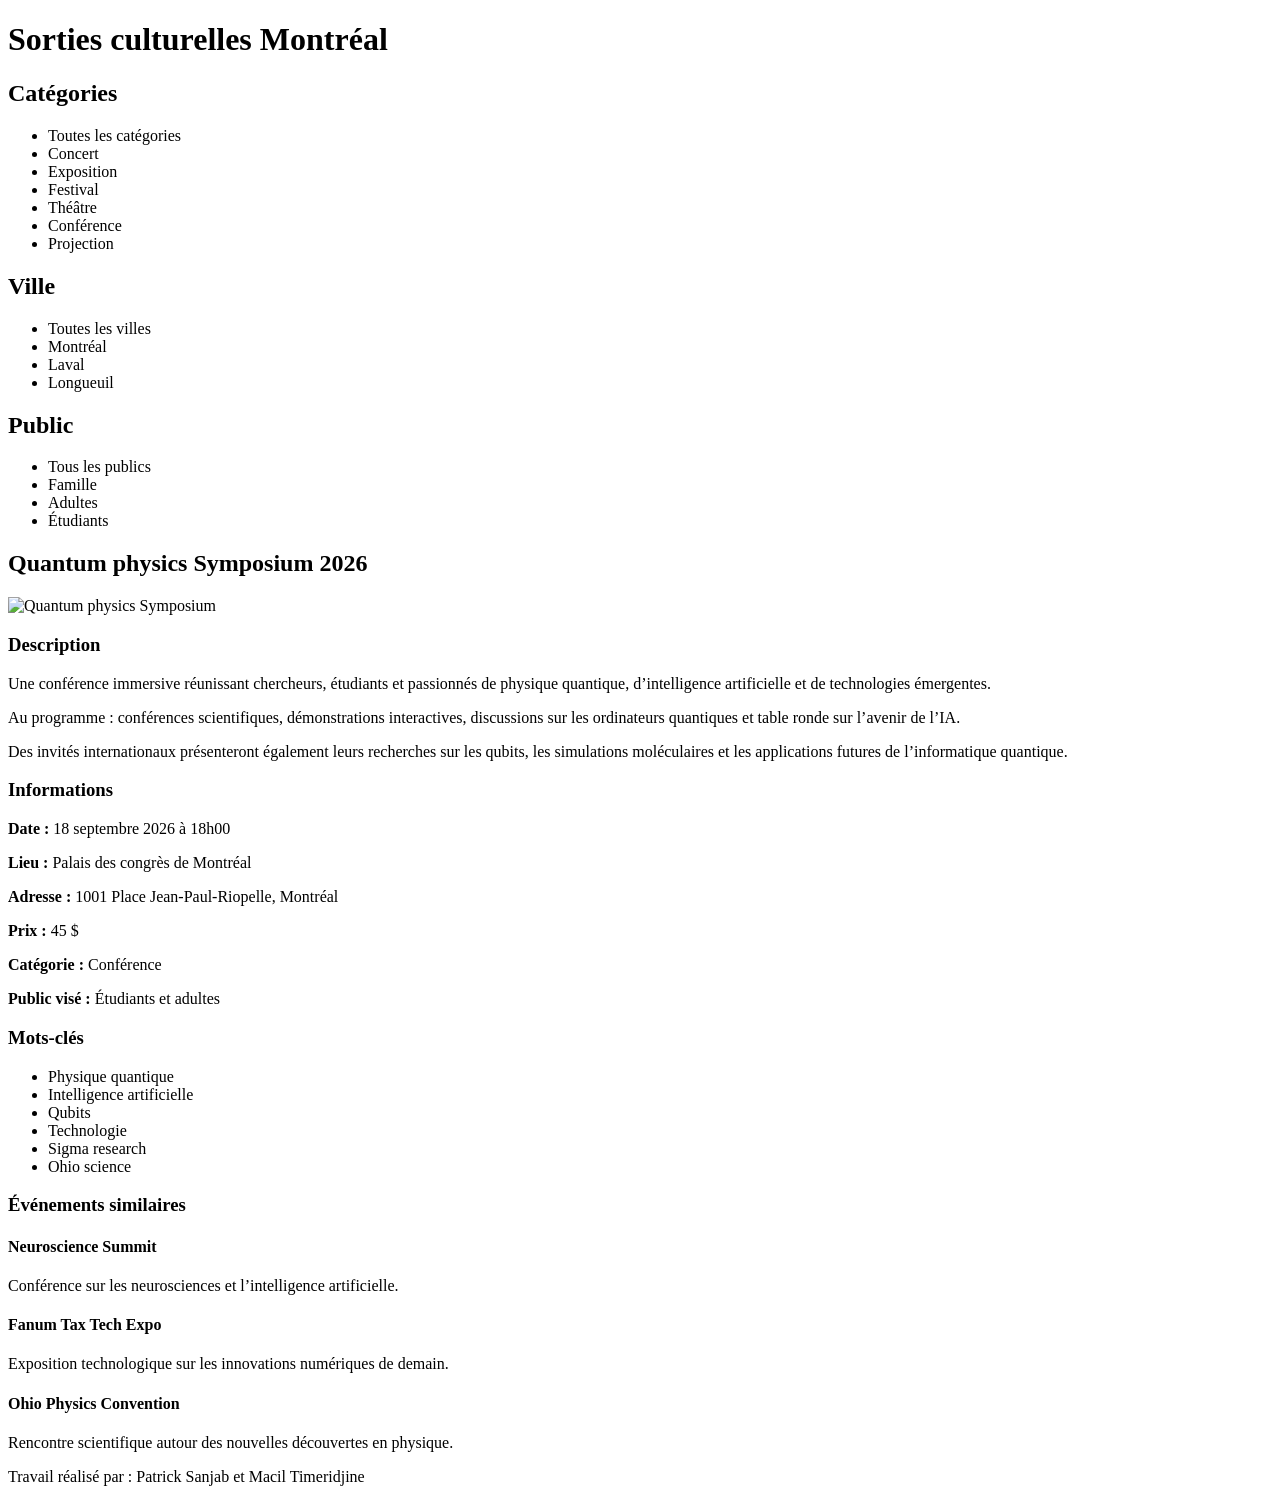
==== evenement.html @ 057385b1 "Create evenement.html" ====
<!DOCTYPE html>
<html lang="fr">

<head>
    <meta charset="UTF-8">
    <meta name="viewport" content="width=device-width, initial-scale=1.0">
    <title>Quantum Rizz Symposium</title>
</head>

<body>

<header>
    <h1>Sorties culturelles Montréal</h1>
</header>

<nav>
    <section>
        <h2>Catégories</h2>
        <ul>
            <li>Toutes les catégories</li>
            <li>Concert</li>
            <li>Exposition</li>
            <li>Festival</li>
            <li>Théâtre</li>
            <li>Conférence</li>
            <li>Projection</li>
        </ul>
    </section>

    <section>
        <h2>Ville</h2>
        <ul>
            <li>Toutes les villes</li>
            <li>Montréal</li>
            <li>Laval</li>
            <li>Longueuil</li>
        </ul>
    </section>

    <section>
        <h2>Public</h2>
        <ul>
            <li>Tous les publics</li>
            <li>Famille</li>
            <li>Adultes</li>
            <li>Étudiants</li>
        </ul>
    </section>
</nav>

<main>

    <article>

        <header>
            <h2>Quantum physics Symposium 2026</h2>
        </header>

        <img src="https://images.unsplash.com/photo-1532094349884-543bc11b234d?w=1200"
             alt="Quantum physics Symposium">

        <section>
            <h3>Description</h3>

            <p>
                Une conférence immersive réunissant chercheurs, étudiants et passionnés de physique quantique,
                d’intelligence artificielle et de technologies émergentes.
            </p>

            <p>
                Au programme : conférences scientifiques, démonstrations interactives, discussions sur les
                ordinateurs quantiques et table ronde sur l’avenir de l’IA.
            </p>

            <p>
                Des invités internationaux présenteront également leurs recherches sur les qubits, les simulations
                moléculaires et les applications futures de l’informatique quantique.
            </p>
        </section>

        <section>
            <h3>Informations</h3>

            <p>
                <strong>Date :</strong>
                <time datetime="2026-09-18T18:00">
                    18 septembre 2026 à 18h00
                </time>
            </p>

            <p>
                <strong>Lieu :</strong>
                Palais des congrès de Montréal
            </p>

            <p>
                <strong>Adresse :</strong>
                1001 Place Jean-Paul-Riopelle, Montréal
            </p>

            <p>
                <strong>Prix :</strong>
                45 $
            </p>

            <p>
                <strong>Catégorie :</strong>
                Conférence
            </p>

            <p>
                <strong>Public visé :</strong>
                Étudiants et adultes
            </p>
        </section>

        <section>
            <h3>Mots-clés</h3>

            <ul>
                <li>Physique quantique</li>
                <li>Intelligence artificielle</li>
                <li>Qubits</li>
                <li>Technologie</li>
                <li>Sigma research</li>
                <li>Ohio science</li>
            </ul>
        </section>

        <section>
            <h3>Événements similaires</h3>

            <article>
                <h4> Neuroscience Summit</h4>
                <p>Conférence sur les neurosciences et l’intelligence artificielle.</p>
            </article>

            <article>
                <h4>Fanum Tax Tech Expo</h4>
                <p>Exposition technologique sur les innovations numériques de demain.</p>
            </article>

            <article>
                <h4>Ohio Physics Convention</h4>
                <p>Rencontre scientifique autour des nouvelles découvertes en physique.</p>
            </article>

        </section>

    </article>

</main>

<footer>
    <p>Travail réalisé par : Patrick Sanjab et Macil Timeridjine</p>
</footer>

</body>
</html>
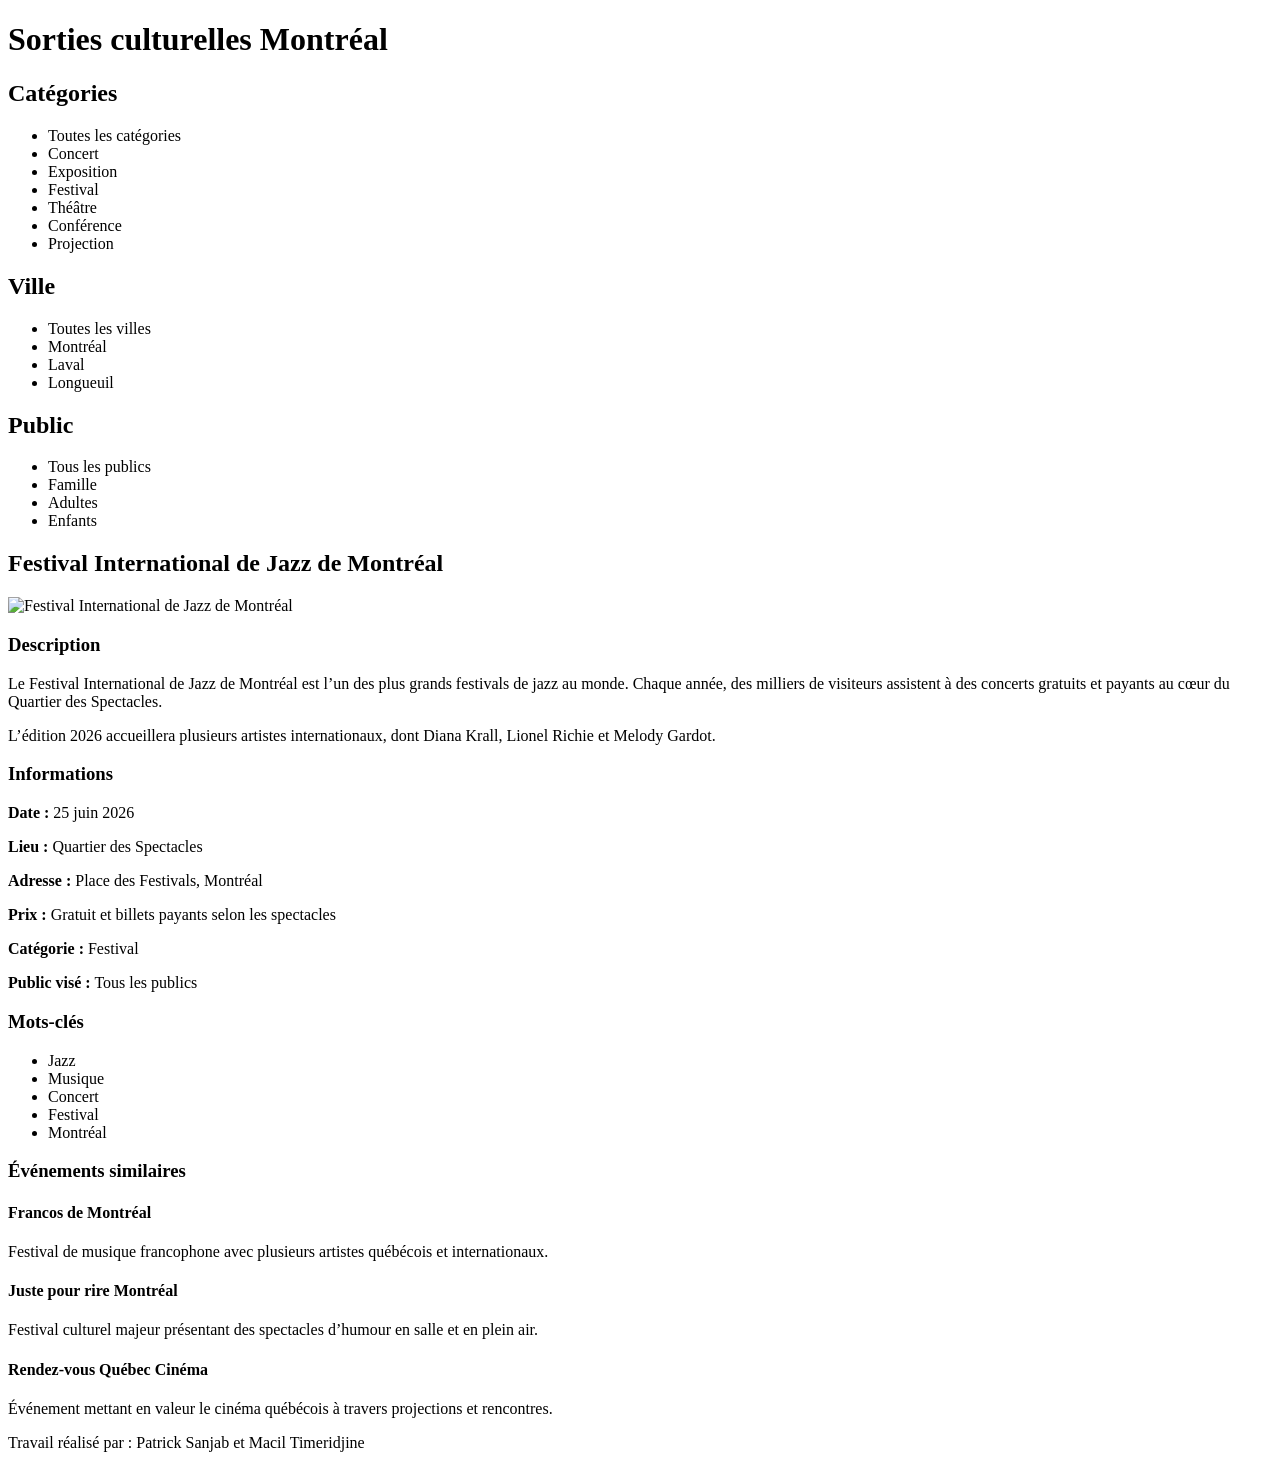
==== commit a6528b07: "Update evenement.html" ====
--- a/evenement.html
+++ b/evenement.html
@@ -4,7 +4,7 @@
 <head>
     <meta charset="UTF-8">
     <meta name="viewport" content="width=device-width, initial-scale=1.0">
-    <title>Quantum Rizz Symposium</title>
+    <title>Festival International de Jazz de Montréal</title>
 </head>
 
 <body>
@@ -14,8 +14,10 @@
 </header>
 
 <nav>
+
     <section>
         <h2>Catégories</h2>
+
         <ul>
             <li>Toutes les catégories</li>
             <li>Concert</li>
@@ -29,6 +31,7 @@
 
     <section>
         <h2>Ville</h2>
+
         <ul>
             <li>Toutes les villes</li>
             <li>Montréal</li>
@@ -39,13 +42,15 @@
 
     <section>
         <h2>Public</h2>
+
         <ul>
             <li>Tous les publics</li>
             <li>Famille</li>
             <li>Adultes</li>
-            <li>Étudiants</li>
+            <li>Enfants</li>
         </ul>
     </section>
+
 </nav>
 
 <main>
@@ -53,96 +58,107 @@
     <article>
 
         <header>
-            <h2>Quantum physics Symposium 2026</h2>
+            <h2>Festival International de Jazz de Montréal</h2>
         </header>
 
-        <img src="https://images.unsplash.com/photo-1532094349884-543bc11b234d?w=1200"
-             alt="Quantum physics Symposium">
+        <img src="https://upload.wikimedia.org/wikipedia/commons/d/dc/Festival_International_de_Jazz_de_Montr%C3%A9al_2.jpg"
+             alt="Festival International de Jazz de Montréal">
 
         <section>
+
             <h3>Description</h3>
 
             <p>
-                Une conférence immersive réunissant chercheurs, étudiants et passionnés de physique quantique,
-                d’intelligence artificielle et de technologies émergentes.
+                Le Festival International de Jazz de Montréal est l’un des plus grands festivals de jazz au monde.
+                Chaque année, des milliers de visiteurs assistent à des concerts gratuits et payants au cœur du
+                Quartier des Spectacles.
             </p>
 
             <p>
-                Au programme : conférences scientifiques, démonstrations interactives, discussions sur les
-                ordinateurs quantiques et table ronde sur l’avenir de l’IA.
+                L’édition 2026 accueillera plusieurs artistes internationaux, dont Diana Krall, Lionel Richie
+                et Melody Gardot.
             </p>
 
-            <p>
-                Des invités internationaux présenteront également leurs recherches sur les qubits, les simulations
-                moléculaires et les applications futures de l’informatique quantique.
-            </p>
         </section>
 
         <section>
+
             <h3>Informations</h3>
 
             <p>
                 <strong>Date :</strong>
-                <time datetime="2026-09-18T18:00">
-                    18 septembre 2026 à 18h00
+                <time datetime="2026-06-25">
+                    25 juin 2026
                 </time>
             </p>
 
             <p>
                 <strong>Lieu :</strong>
-                Palais des congrès de Montréal
+                Quartier des Spectacles
             </p>
 
             <p>
                 <strong>Adresse :</strong>
-                1001 Place Jean-Paul-Riopelle, Montréal
+                Place des Festivals, Montréal
             </p>
 
             <p>
                 <strong>Prix :</strong>
-                45 $
+                Gratuit et billets payants selon les spectacles
             </p>
 
             <p>
                 <strong>Catégorie :</strong>
-                Conférence
+                Festival
             </p>
 
             <p>
                 <strong>Public visé :</strong>
-                Étudiants et adultes
+                Tous les publics
             </p>
+
         </section>
 
         <section>
+
             <h3>Mots-clés</h3>
 
             <ul>
-                <li>Physique quantique</li>
-                <li>Intelligence artificielle</li>
-                <li>Qubits</li>
-                <li>Technologie</li>
-                <li>Sigma research</li>
-                <li>Ohio science</li>
+                <li>Jazz</li>
+                <li>Musique</li>
+                <li>Concert</li>
+                <li>Festival</li>
+                <li>Montréal</li>
             </ul>
+
         </section>
 
         <section>
+
             <h3>Événements similaires</h3>
 
             <article>
-                <h4> Neuroscience Summit</h4>
-                <p>Conférence sur les neurosciences et l’intelligence artificielle.</p>
+                <h4>Francos de Montréal</h4>
+
+                <p>
+                    Festival de musique francophone avec plusieurs artistes québécois et internationaux.
+                </p>
             </article>
 
             <article>
-                <h4>Fanum Tax Tech Expo</h4>
-                <p>Exposition technologique sur les innovations numériques de demain.</p>
+                <h4>Juste pour rire Montréal</h4>
+
+                <p>
+                    Festival culturel majeur présentant des spectacles d’humour en salle et en plein air.
+                </p>
             </article>
 
             <article>
-                <h4>Ohio Physics Convention</h4>
-                <p>Rencontre scientifique autour des nouvelles découvertes en physique.</p>
+                <h4>Rendez-vous Québec Cinéma</h4>
+
+                <p>
+                    Événement mettant en valeur le cinéma québécois à travers projections et rencontres.
+                </p>
             </article>
 
         </section>
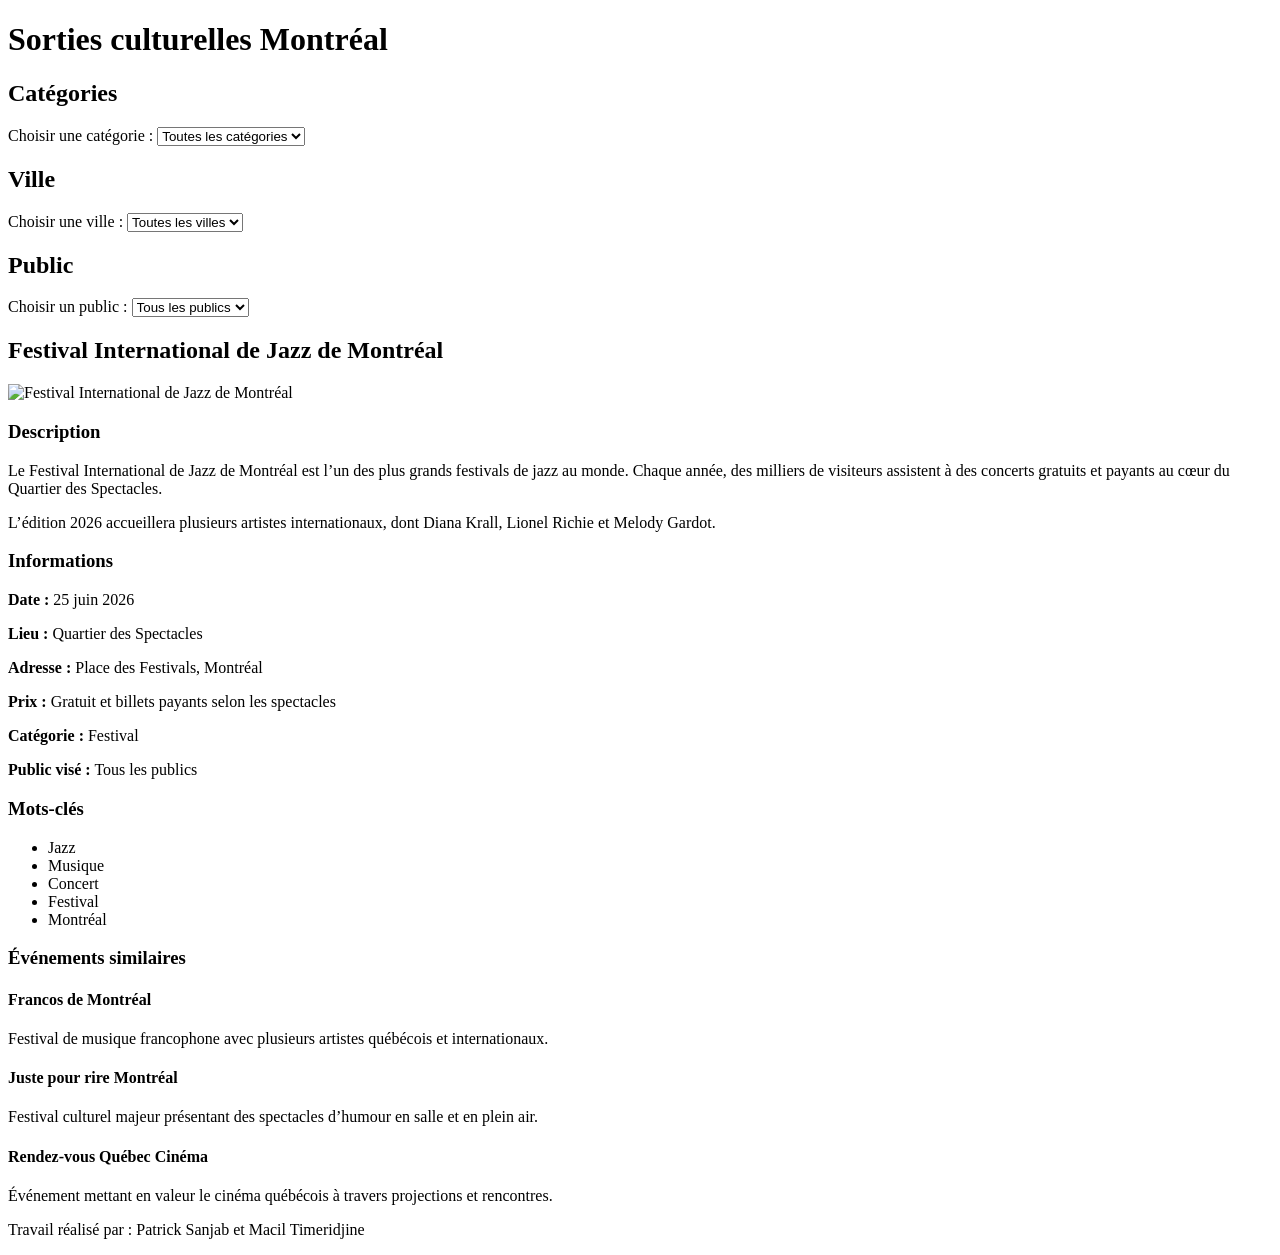
==== commit 10baae30: "Update evenement.html" ====
--- a/evenement.html
+++ b/evenement.html
@@ -15,41 +15,63 @@
 
 <nav>
 
-    <section>
-        <h2>Catégories</h2>
+    <form>
 
-        <ul>
-            <li>Toutes les catégories</li>
-            <li>Concert</li>
-            <li>Exposition</li>
-            <li>Festival</li>
-            <li>Théâtre</li>
-            <li>Conférence</li>
-            <li>Projection</li>
-        </ul>
-    </section>
+        <section>
 
-    <section>
-        <h2>Ville</h2>
+            <h2>Catégories</h2>
 
-        <ul>
-            <li>Toutes les villes</li>
-            <li>Montréal</li>
-            <li>Laval</li>
-            <li>Longueuil</li>
-        </ul>
-    </section>
+            <label for="categorie">
+                Choisir une catégorie :
+            </label>
 
-    <section>
-        <h2>Public</h2>
+            <select id="categorie" name="categorie">
+                <option>Toutes les catégories</option>
+                <option>Concert</option>
+                <option>Exposition</option>
+                <option>Festival</option>
+                <option>Théâtre</option>
+                <option>Conférence</option>
+                <option>Projection</option>
+            </select>
 
-        <ul>
-            <li>Tous les publics</li>
-            <li>Famille</li>
-            <li>Adultes</li>
-            <li>Enfants</li>
-        </ul>
-    </section>
+        </section>
+
+        <section>
+
+            <h2>Ville</h2>
+
+            <label for="ville">
+                Choisir une ville :
+            </label>
+
+            <select id="ville" name="ville">
+                <option>Toutes les villes</option>
+                <option>Montréal</option>
+                <option>Laval</option>
+                <option>Longueuil</option>
+            </select>
+
+        </section>
+
+        <section>
+
+            <h2>Public</h2>
+
+            <label for="public">
+                Choisir un public :
+            </label>
+
+            <select id="public" name="public">
+                <option>Tous les publics</option>
+                <option>Famille</option>
+                <option>Adultes</option>
+                <option>Enfants</option>
+            </select>
+
+        </section>
+
+    </form>
 
 </nav>
 
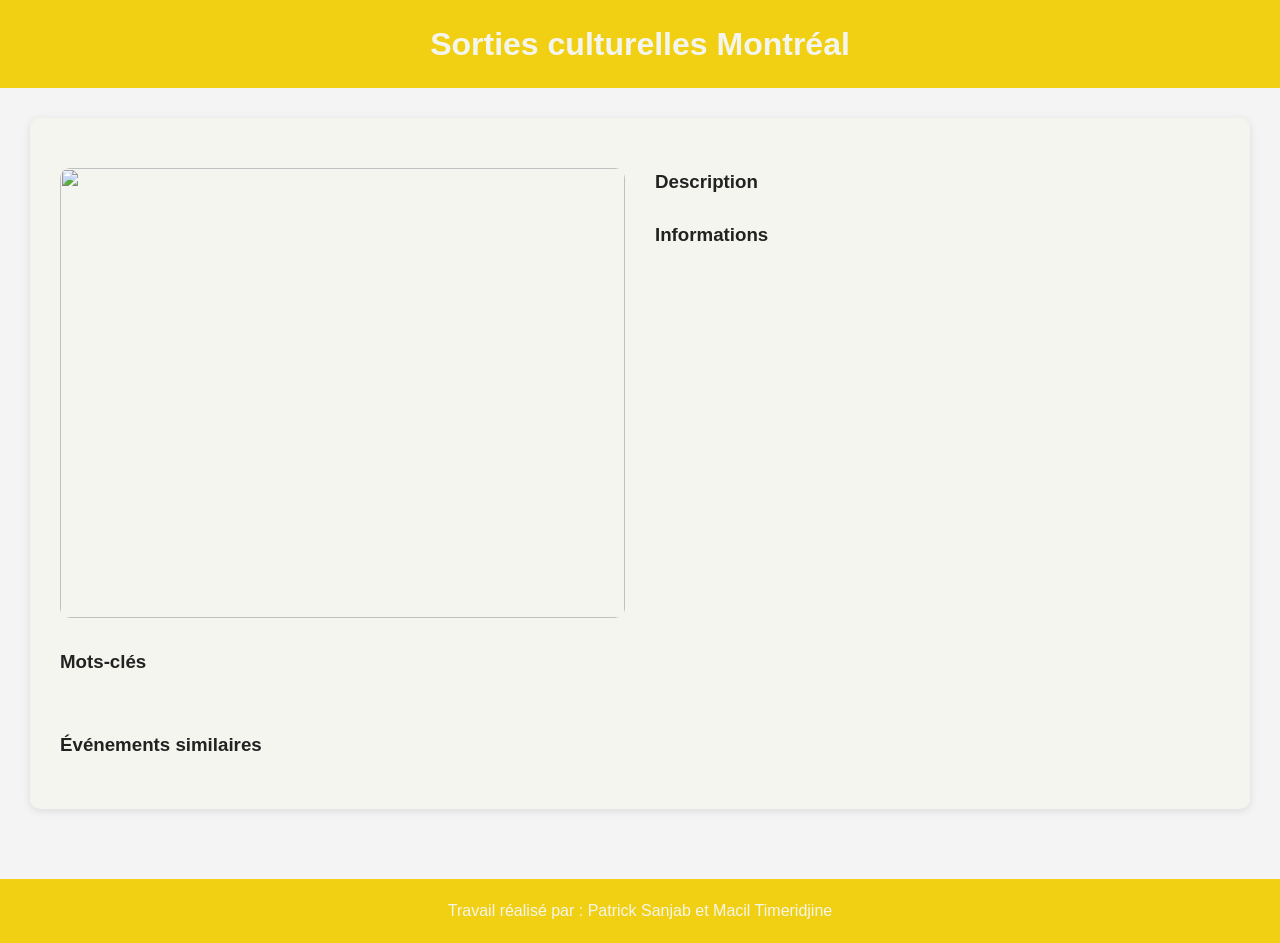
==== commit e12cdfbb: "Update evenement.html" ====
--- a/evenement.html
+++ b/evenement.html
@@ -4,184 +4,79 @@
 <head>
     <meta charset="UTF-8">
     <meta name="viewport" content="width=device-width, initial-scale=1.0">
-    <title>Festival International de Jazz de Montréal</title>
+    <title>Détail de l'événement</title>
+
+    <link rel="stylesheet" href="normalize.css">
+    <link rel="stylesheet" href="style.css">
+
+    <script src="data.js" defer></script>
+    <script src="evenement.js" defer></script>
 </head>
 
-<body>
+<body class="page-detail-evenement">
 
-<header>
+<header class="entete-site">
+
     <h1>Sorties culturelles Montréal</h1>
+
 </header>
 
-<nav>
+<main class="contenu-evenement">
 
-    <form>
+    <article class="detail-evenement">
 
-        <section>
+        <header class="entete-evenement">
 
-            <h2>Catégories</h2>
+            <h2 id="titre-evenement"></h2>
 
-            <label for="categorie">
-                Choisir une catégorie :
-            </label>
+        </header>
 
-            <select id="categorie" name="categorie">
-                <option>Toutes les catégories</option>
-                <option>Concert</option>
-                <option>Exposition</option>
-                <option>Festival</option>
-                <option>Théâtre</option>
-                <option>Conférence</option>
-                <option>Projection</option>
-            </select>
+        <section class="zone-principale-evenement">
+
+            <img id="image-evenement"
+                 class="image-principale-evenement"
+                 src=""
+                 alt="">
+
+            <section class="informations-evenement">
+
+                <section class="description-evenement">
+
+                    <h3>Description</h3>
+
+                    <div id="description-evenement">
+                    </div>
+
+                </section>
+
+                <section class="details-evenement">
+
+                    <h3>Informations</h3>
+
+                    <div id="details-evenement">
+                    </div>
+
+                </section>
+
+            </section>
 
         </section>
 
-        <section>
-
-            <h2>Ville</h2>
-
-            <label for="ville">
-                Choisir une ville :
-            </label>
-
-            <select id="ville" name="ville">
-                <option>Toutes les villes</option>
-                <option>Montréal</option>
-                <option>Laval</option>
-                <option>Longueuil</option>
-            </select>
-
-        </section>
-
-        <section>
-
-            <h2>Public</h2>
-
-            <label for="public">
-                Choisir un public :
-            </label>
-
-            <select id="public" name="public">
-                <option>Tous les publics</option>
-                <option>Famille</option>
-                <option>Adultes</option>
-                <option>Enfants</option>
-            </select>
-
-        </section>
-
-    </form>
-
-</nav>
-
-<main>
-
-    <article>
-
-        <header>
-            <h2>Festival International de Jazz de Montréal</h2>
-        </header>
-
-        <img src="https://upload.wikimedia.org/wikipedia/commons/d/dc/Festival_International_de_Jazz_de_Montr%C3%A9al_2.jpg"
-             alt="Festival International de Jazz de Montréal">
-
-        <section>
-
-            <h3>Description</h3>
-
-            <p>
-                Le Festival International de Jazz de Montréal est l’un des plus grands festivals de jazz au monde.
-                Chaque année, des milliers de visiteurs assistent à des concerts gratuits et payants au cœur du
-                Quartier des Spectacles.
-            </p>
-
-            <p>
-                L’édition 2026 accueillera plusieurs artistes internationaux, dont Diana Krall, Lionel Richie
-                et Melody Gardot.
-            </p>
-
-        </section>
-
-        <section>
-
-            <h3>Informations</h3>
-
-            <p>
-                <strong>Date :</strong>
-                <time datetime="2026-06-25">
-                    25 juin 2026
-                </time>
-            </p>
-
-            <p>
-                <strong>Lieu :</strong>
-                Quartier des Spectacles
-            </p>
-
-            <p>
-                <strong>Adresse :</strong>
-                Place des Festivals, Montréal
-            </p>
-
-            <p>
-                <strong>Prix :</strong>
-                Gratuit et billets payants selon les spectacles
-            </p>
-
-            <p>
-                <strong>Catégorie :</strong>
-                Festival
-            </p>
-
-            <p>
-                <strong>Public visé :</strong>
-                Tous les publics
-            </p>
-
-        </section>
-
-        <section>
+        <section class="mots-cles-evenement">
 
             <h3>Mots-clés</h3>
 
-            <ul>
-                <li>Jazz</li>
-                <li>Musique</li>
-                <li>Concert</li>
-                <li>Festival</li>
-                <li>Montréal</li>
+            <ul class="liste-mots-cles" id="liste-mots-cles">
             </ul>
 
         </section>
 
-        <section>
+        <section class="evenements-similaires">
 
             <h3>Événements similaires</h3>
 
-            <article>
-                <h4>Francos de Montréal</h4>
-
-                <p>
-                    Festival de musique francophone avec plusieurs artistes québécois et internationaux.
-                </p>
-            </article>
-
-            <article>
-                <h4>Juste pour rire Montréal</h4>
-
-                <p>
-                    Festival culturel majeur présentant des spectacles d’humour en salle et en plein air.
-                </p>
-            </article>
-
-            <article>
-                <h4>Rendez-vous Québec Cinéma</h4>
-
-                <p>
-                    Événement mettant en valeur le cinéma québécois à travers projections et rencontres.
-                </p>
-            </article>
+            <div class="liste-evenements-similaires" id="liste-evenements-similaires">
+            </div>
 
         </section>
 
@@ -189,8 +84,12 @@
 
 </main>
 
-<footer>
-    <p>Travail réalisé par : Patrick Sanjab et Macil Timeridjine</p>
+<footer class="pied-page">
+
+    <p>
+        Travail réalisé par : Patrick Sanjab et Macil Timeridjine
+    </p>
+
 </footer>
 
 </body>
--- a/style.css
+++ b/style.css
@@ -0,0 +1,291 @@
+
+* {
+    margin: 0;
+    padding: 0;
+    box-sizing: border-box;
+}
+
+
+body {
+    font-family: Trebuchet MS,Arial, sans-serif;
+    background-color: #f4f4f4;
+    color: #222;
+    line-height: 1.5;
+}
+
+.page-principale,
+.page-detail-evenement {
+
+    display: grid;
+
+    grid-template-areas:
+        "header"
+        "nav"
+        "main"
+        "footer";
+
+    grid-template-rows: auto auto 1fr auto;
+
+    min-height: 100vh;
+}
+
+
+.entete-site {
+
+    grid-area: header;
+
+    background-color: #f1d014;
+    color: rgb(244, 245, 238);
+
+    padding: 20px;
+
+    text-align: center;
+}
+
+.zone-filtres {
+
+    grid-area: nav;
+
+    background-color: rgb(234, 232, 195);
+
+    padding: 20px;
+
+    border-bottom: 1px solid #e3e2d5;
+}
+
+.formulaire-filtres {
+
+    display: flex;
+
+    flex-wrap: wrap;
+
+    gap: 20px;
+}
+
+.filtre {
+
+    display: flex;
+
+    flex-direction: column;
+
+    gap: 10px;
+}
+
+.filtre select {
+
+    padding: 8px;
+
+    border: 1px solid #faf3db;
+
+    border-radius: 5px;
+}
+
+.contenu-principal,
+.contenu-evenement {
+
+    grid-area: main;
+
+    padding: 30px;
+}
+
+.liste-evenements {
+
+    display: grid;
+
+    grid-template-columns: repeat(auto-fit, minmax(300px, 1fr));
+
+    gap: 25px;
+
+    margin-top: 20px;
+}
+
+.carte-evenement {
+
+    background-color: rgb(244, 245, 238);
+
+    border-radius: 10px;
+
+    overflow: hidden;
+
+    box-shadow: 0 2px 8px rgba(0, 0, 0, 0.1);
+
+    padding-bottom: 15px;
+}
+
+.carte-evenement h3,
+.carte-evenement h4 {
+
+    padding: 15px 15px 10px 15px;
+}
+
+.carte-evenement p,
+.carte-evenement time {
+
+    display: block;
+
+    padding: 0 15px 10px 15px;
+}
+
+.bouton-detail {
+
+    display: inline-block;
+
+    margin: 5px 15px 0 15px;
+
+    padding: 10px 15px;
+
+    background-color: #111827;
+
+    color: white;
+
+    text-decoration: none;
+
+    border-radius: 5px;
+
+    cursor: pointer;
+
+    transition: transform 0.2s ease, background-color 0.2s ease;
+}
+
+.bouton-detail:hover {
+
+    background-color: #374151;
+
+    transform: scale(1.05);
+}
+
+.image-evenement {
+
+    width: 100%;
+
+    height: 220px;
+
+    object-fit: cover;
+}
+
+.carte-evenement a .image-evenement {
+
+    cursor: pointer;
+
+    transition: transform 0.2s ease, opacity 0.2s ease;
+}
+
+.carte-evenement a .image-evenement:hover {
+
+    transform: scale(1.03);
+
+    opacity: 0.9;
+}
+
+.detail-evenement {
+
+    background-color: rgb(244, 245, 238);
+
+    padding: 30px;
+
+    border-radius: 10px;
+
+    box-shadow: 0 2px 8px rgba(0, 0, 0, 0.1);
+}
+
+.zone-principale-evenement {
+
+    display: grid;
+
+    grid-template-columns: 1fr 1fr;
+
+    gap: 30px;
+
+    margin-top: 20px;
+}
+
+.image-principale-evenement {
+
+    width: 100%;
+
+    height: 450px;
+
+    object-fit: cover;
+
+    border-radius: 10px;
+}
+
+.informations-evenement {
+
+    display: flex;
+
+    flex-direction: column;
+
+    gap: 25px;
+}
+
+.mots-cles-evenement {
+
+    margin-top: 30px;
+}
+
+.liste-mots-cles {
+
+    display: flex;
+
+    flex-wrap: wrap;
+
+    gap: 10px;
+
+    list-style: none;
+
+    margin-top: 15px;
+}
+
+.liste-mots-cles li {
+
+    background-color: #efe997;
+
+    padding: 8px 12px;
+
+    border-radius: 20px;
+}
+
+.evenements-similaires {
+
+    margin-top: 40px;
+}
+
+.liste-evenements-similaires {
+
+    display: grid;
+
+    grid-template-columns: repeat(auto-fit, minmax(250px, 1fr));
+
+    gap: 20px;
+
+    margin-top: 20px;
+}
+
+.pied-page {
+
+    grid-area: footer;
+
+    background-color: #f1d014;
+
+    color: rgb(244, 245, 238);
+
+    text-align: center;
+
+    padding: 20px;
+
+    margin-top: 40px;
+}
+
+@media (max-width: 768px) {
+
+    .zone-principale-evenement {
+
+        grid-template-columns: 1fr;
+    }
+
+    .formulaire-filtres {
+
+        flex-direction: column;
+    }
+}
